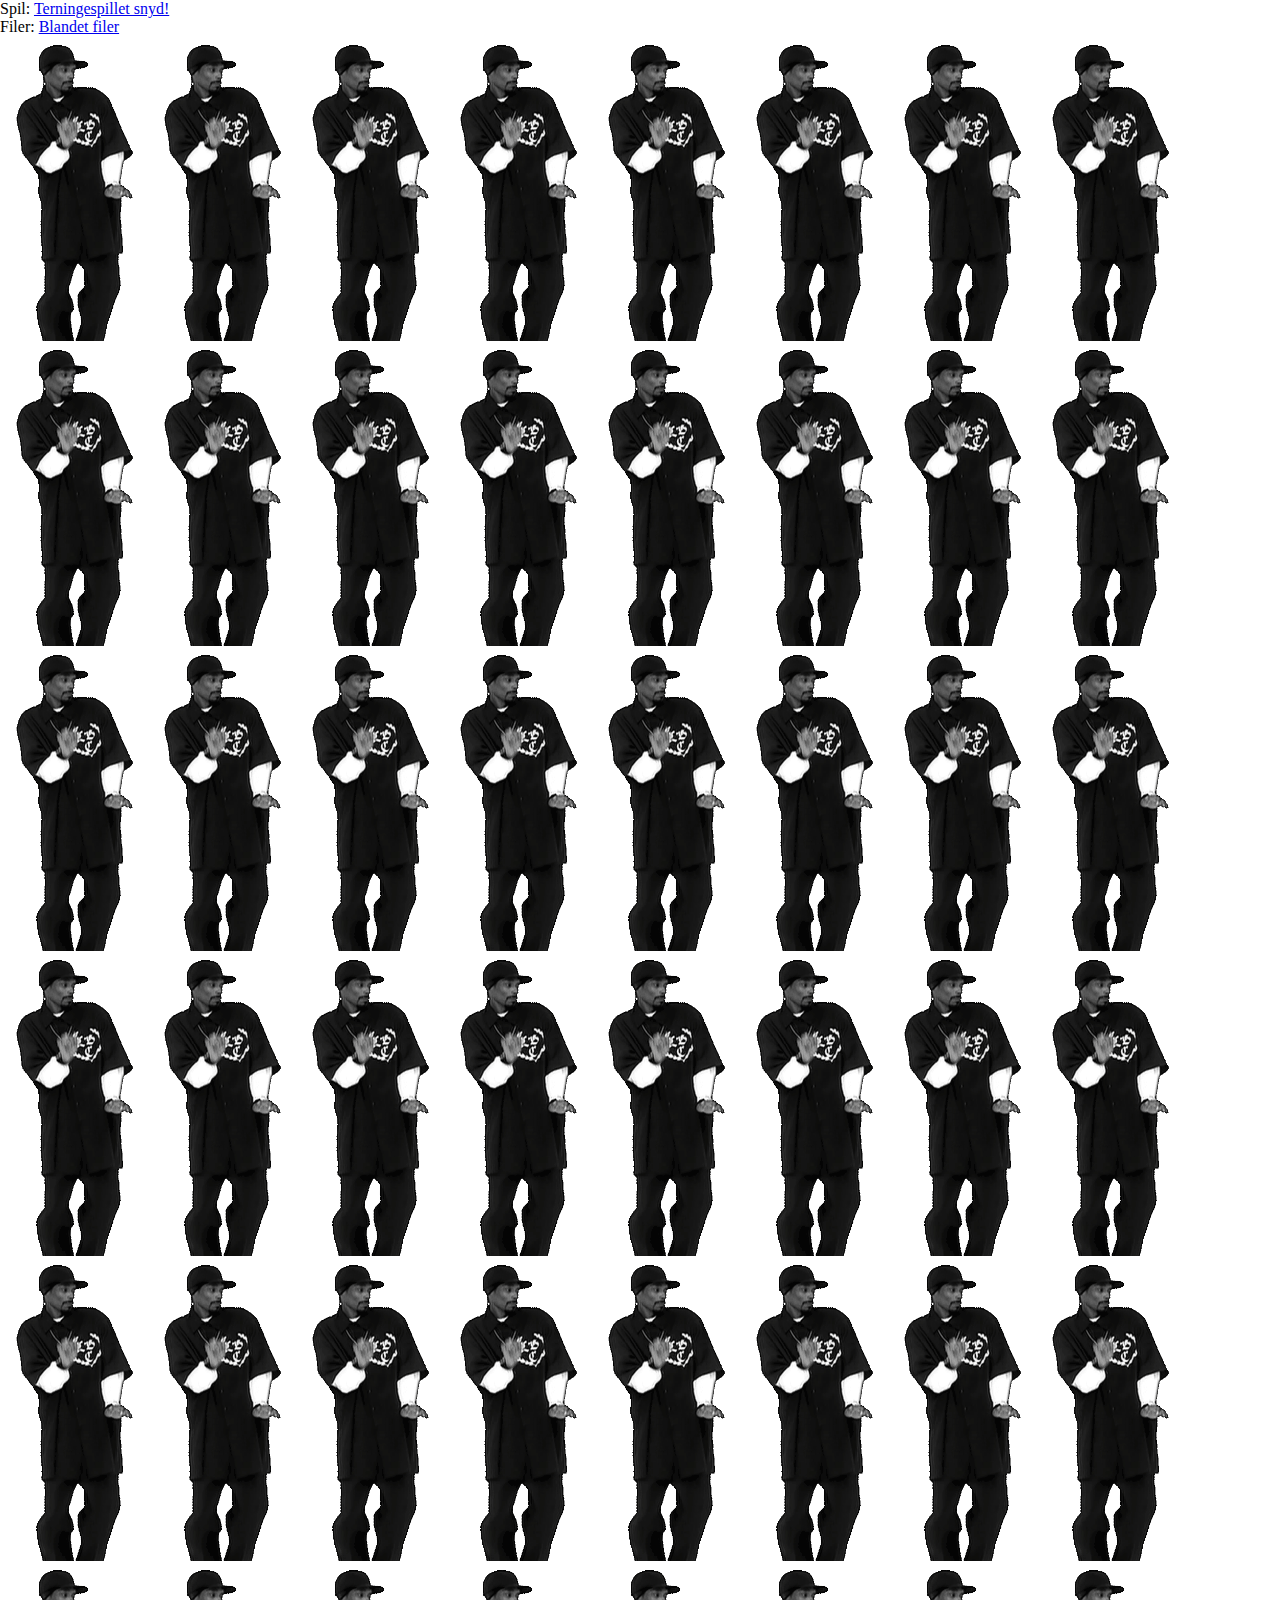
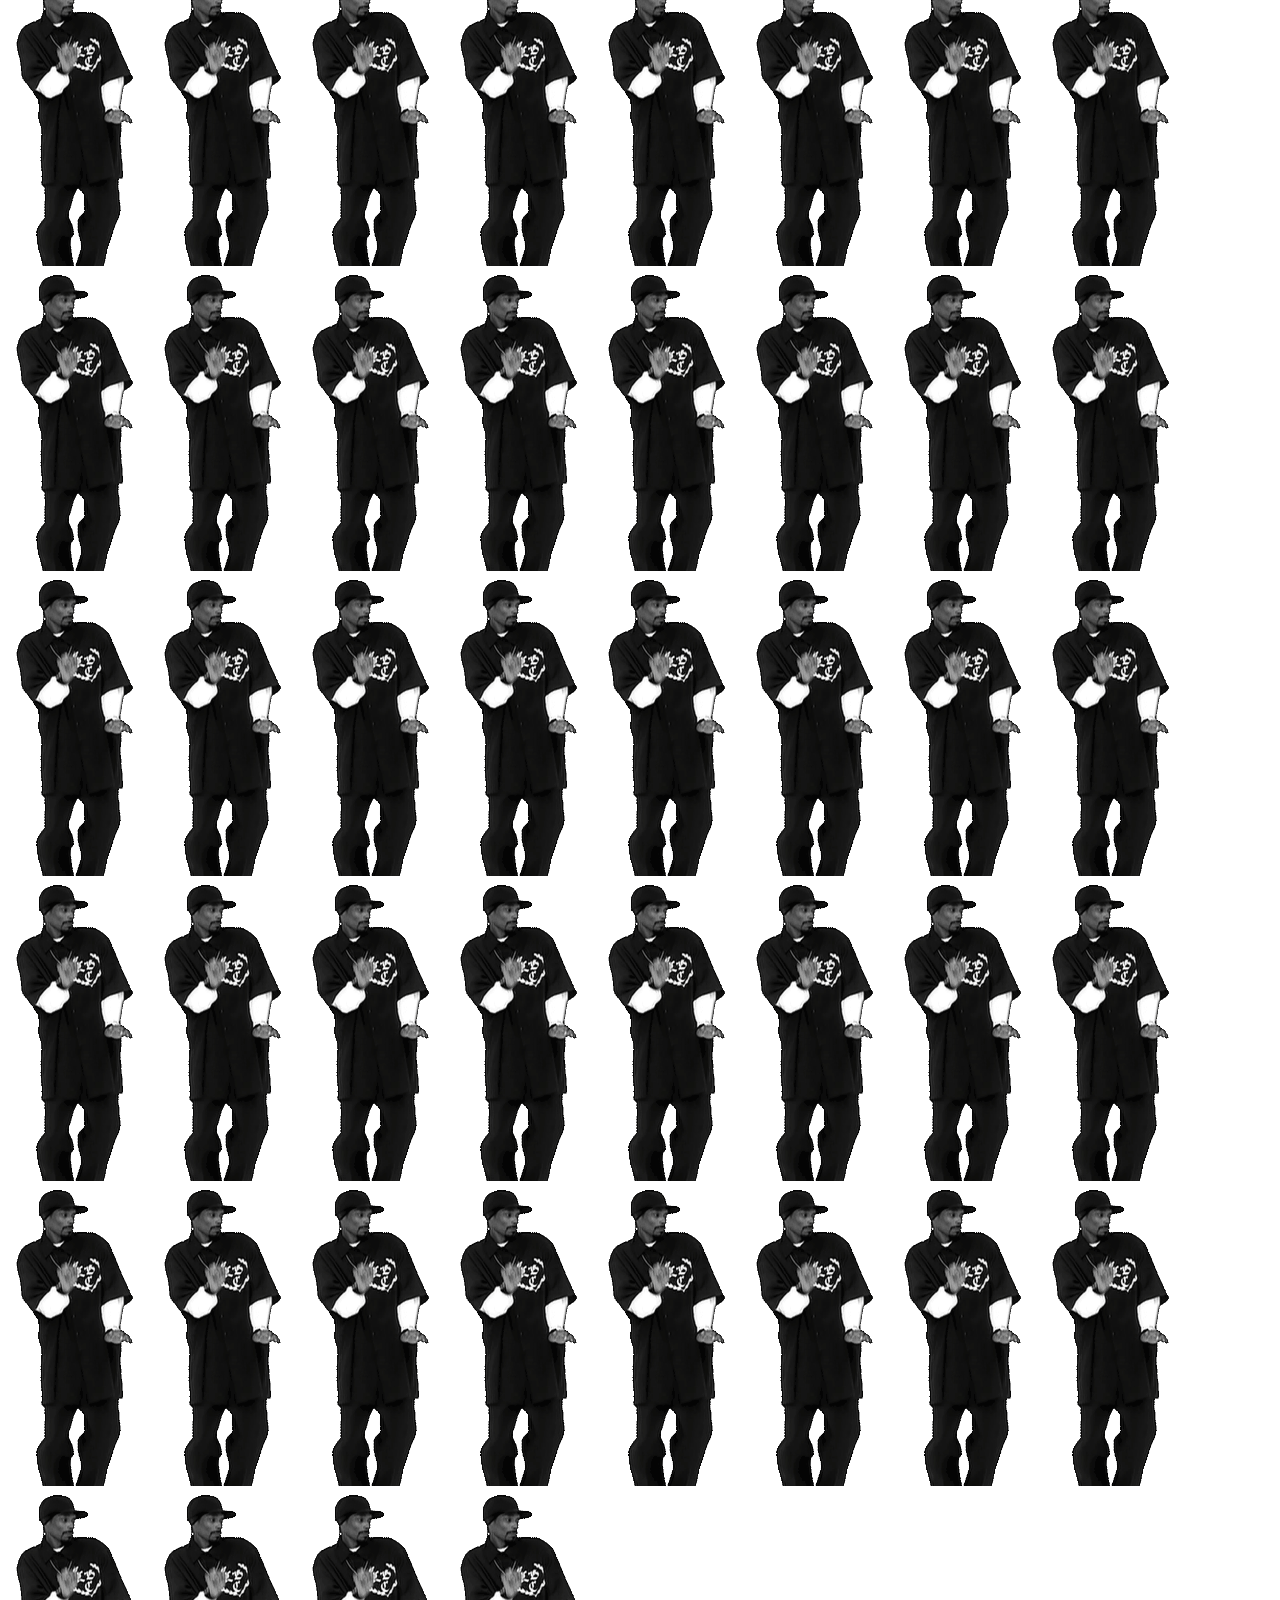
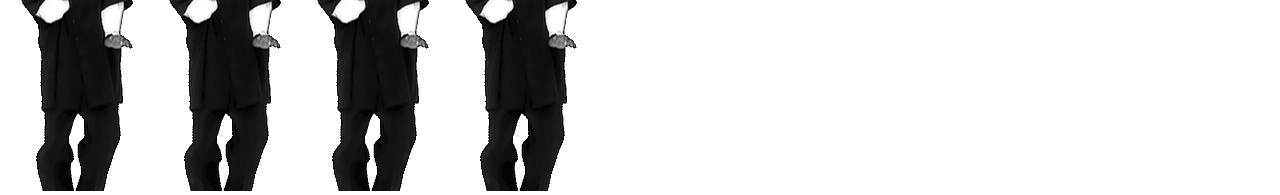
==== public_html/index.html @ c8bc2da0 "Test upload af filer" ====
<html><head><meta name="viewport" content="width=device-width"><style type="text/css"></style><title>13504996493181.gif (290�595)</title></head><body style="margin: 0px;">
Spil: <a href="http://marksauer.dk/terningespilletsnyd">Terningespillet snyd!</a> <br>
Filer: <a href="http://marksauer.dk/Files_mark/">Blandet filer</a> <br>

<img style="-webkit-user-select: none; cursor: -webkit-zoom-in;" src="snoop.gif" width="148" height="305"><img style="-webkit-user-select: none; cursor: -webkit-zoom-in;" src="snoop.gif" width="148" height="305"><img style="-webkit-user-select: none; cursor: -webkit-zoom-in;" src="snoop.gif" width="148" height="305"><img style="-webkit-user-select: none; cursor: -webkit-zoom-in;" src="snoop.gif" width="148" height="305"><img style="-webkit-user-select: none; cursor: -webkit-zoom-in;" src="snoop.gif" width="148" height="305"><img style="-webkit-user-select: none; cursor: -webkit-zoom-in;" src="snoop.gif" width="148" height="305"><img style="-webkit-user-select: none; cursor: -webkit-zoom-in;" src="snoop.gif" width="148" height="305"><img style="-webkit-user-select: none; cursor: -webkit-zoom-in;" src="snoop.gif" width="148" height="305"><img style="-webkit-user-select: none; cursor: -webkit-zoom-in;" src="snoop.gif" width="148" height="305"><img style="-webkit-user-select: none; cursor: -webkit-zoom-in;" src="snoop.gif" width="148" height="305"><img style="-webkit-user-select: none; cursor: -webkit-zoom-in;" src="snoop.gif" width="148" height="305"><img style="-webkit-user-select: none; cursor: -webkit-zoom-in;" src="snoop.gif" width="148" height="305"><img style="-webkit-user-select: none; cursor: -webkit-zoom-in;" src="snoop.gif" width="148" height="305"><img style="-webkit-user-select: none; cursor: -webkit-zoom-in;" src="snoop.gif" width="148" height="305"><img style="-webkit-user-select: none; cursor: -webkit-zoom-in;" src="snoop.gif" width="148" height="305"><img style="-webkit-user-select: none; cursor: -webkit-zoom-in;" src="snoop.gif" width="148" height="305"><img style="-webkit-user-select: none; cursor: -webkit-zoom-in;" src="snoop.gif" width="148" height="305"><img style="-webkit-user-select: none; cursor: -webkit-zoom-in;" src="snoop.gif" width="148" height="305"><img style="-webkit-user-select: none; cursor: -webkit-zoom-in;" src="snoop.gif" width="148" height="305"><img style="-webkit-user-select: none; cursor: -webkit-zoom-in;" src="snoop.gif" width="148" height="305"><img style="-webkit-user-select: none; cursor: -webkit-zoom-in;" src="snoop.gif" width="148" height="305"><img style="-webkit-user-select: none; cursor: -webkit-zoom-in;" src="snoop.gif" width="148" height="305"><img style="-webkit-user-select: none; cursor: -webkit-zoom-in;" src="snoop.gif" width="148" height="305"><img style="-webkit-user-select: none; cursor: -webkit-zoom-in;" src="snoop.gif" width="148" height="305"><img style="-webkit-user-select: none; cursor: -webkit-zoom-in;" src="snoop.gif" width="148" height="305"><img style="-webkit-user-select: none; cursor: -webkit-zoom-in;" src="snoop.gif" width="148" height="305"><img style="-webkit-user-select: none; cursor: -webkit-zoom-in;" src="snoop.gif" width="148" height="305"><img style="-webkit-user-select: none; cursor: -webkit-zoom-in;" src="snoop.gif" width="148" height="305"><img style="-webkit-user-select: none; cursor: -webkit-zoom-in;" src="snoop.gif" width="148" height="305"><img style="-webkit-user-select: none; cursor: -webkit-zoom-in;" src="snoop.gif" width="148" height="305"><img style="-webkit-user-select: none; cursor: -webkit-zoom-in;" src="snoop.gif" width="148" height="305"><img style="-webkit-user-select: none; cursor: -webkit-zoom-in;" src="snoop.gif" width="148" height="305"><img style="-webkit-user-select: none; cursor: -webkit-zoom-in;" src="snoop.gif" width="148" height="305"><img style="-webkit-user-select: none; cursor: -webkit-zoom-in;" src="snoop.gif" width="148" height="305"><img style="-webkit-user-select: none; cursor: -webkit-zoom-in;" src="snoop.gif" width="148" height="305"><img style="-webkit-user-select: none; cursor: -webkit-zoom-in;" src="snoop.gif" width="148" height="305"><img style="-webkit-user-select: none; cursor: -webkit-zoom-in;" src="snoop.gif" width="148" height="305"><img style="-webkit-user-select: none; cursor: -webkit-zoom-in;" src="snoop.gif" width="148" height="305"><img style="-webkit-user-select: none; cursor: -webkit-zoom-in;" src="snoop.gif" width="148" height="305"><img style="-webkit-user-select: none; cursor: -webkit-zoom-in;" src="snoop.gif" width="148" height="305"><img style="-webkit-user-select: none; cursor: -webkit-zoom-in;" src="snoop.gif" width="148" height="305"><img style="-webkit-user-select: none; cursor: -webkit-zoom-in;" src="snoop.gif" width="148" height="305"><img style="-webkit-user-select: none; cursor: -webkit-zoom-in;" src="snoop.gif" width="148" height="305"><img style="-webkit-user-select: none; cursor: -webkit-zoom-in;" src="snoop.gif" width="148" height="305"><img style="-webkit-user-select: none; cursor: -webkit-zoom-in;" src="snoop.gif" width="148" height="305"><img style="-webkit-user-select: none; cursor: -webkit-zoom-in;" src="snoop.gif" width="148" height="305"><img style="-webkit-user-select: none; cursor: -webkit-zoom-in;" src="snoop.gif" width="148" height="305"><img style="-webkit-user-select: none; cursor: -webkit-zoom-in;" src="snoop.gif" width="148" height="305"><img style="-webkit-user-select: none; cursor: -webkit-zoom-in;" src="snoop.gif" width="148" height="305"><img style="-webkit-user-select: none; cursor: -webkit-zoom-in;" src="snoop.gif" width="148" height="305"><img style="-webkit-user-select: none; cursor: -webkit-zoom-in;" src="snoop.gif" width="148" height="305"><img style="-webkit-user-select: none; cursor: -webkit-zoom-in;" src="snoop.gif" width="148" height="305"><img style="-webkit-user-select: none; cursor: -webkit-zoom-in;" src="snoop.gif" width="148" height="305"><img style="-webkit-user-select: none; cursor: -webkit-zoom-in;" src="snoop.gif" width="148" height="305"><img style="-webkit-user-select: none; cursor: -webkit-zoom-in;" src="snoop.gif" width="148" height="305"><img style="-webkit-user-select: none; cursor: -webkit-zoom-in;" src="snoop.gif" width="148" height="305"><img style="-webkit-user-select: none; cursor: -webkit-zoom-in;" src="snoop.gif" width="148" height="305"><img style="-webkit-user-select: none; cursor: -webkit-zoom-in;" src="snoop.gif" width="148" height="305"><img style="-webkit-user-select: none; cursor: -webkit-zoom-in;" src="snoop.gif" width="148" height="305"><img style="-webkit-user-select: none; cursor: -webkit-zoom-in;" src="snoop.gif" width="148" height="305"><img style="-webkit-user-select: none; cursor: -webkit-zoom-in;" src="snoop.gif" width="148" height="305"><img style="-webkit-user-select: none; cursor: -webkit-zoom-in;" src="snoop.gif" width="148" height="305"><img style="-webkit-user-select: none; cursor: -webkit-zoom-in;" src="snoop.gif" width="148" height="305"><img style="-webkit-user-select: none; cursor: -webkit-zoom-in;" src="snoop.gif" width="148" height="305"><img style="-webkit-user-select: none; cursor: -webkit-zoom-in;" src="snoop.gif" width="148" height="305"><img style="-webkit-user-select: none; cursor: -webkit-zoom-in;" src="snoop.gif" width="148" height="305"><img style="-webkit-user-select: none; cursor: -webkit-zoom-in;" src="snoop.gif" width="148" height="305"><img style="-webkit-user-select: none; cursor: -webkit-zoom-in;" src="snoop.gif" width="148" height="305"><img style="-webkit-user-select: none; cursor: -webkit-zoom-in;" src="snoop.gif" width="148" height="305"><img style="-webkit-user-select: none; cursor: -webkit-zoom-in;" src="snoop.gif" width="148" height="305"><img style="-webkit-user-select: none; cursor: -webkit-zoom-in;" src="snoop.gif" width="148" height="305"><img style="-webkit-user-select: none; cursor: -webkit-zoom-in;" src="snoop.gif" width="148" height="305"><img style="-webkit-user-select: none; cursor: -webkit-zoom-in;" src="snoop.gif" width="148" height="305"><img style="-webkit-user-select: none; cursor: -webkit-zoom-in;" src="snoop.gif" width="148" height="305"><img style="-webkit-user-select: none; cursor: -webkit-zoom-in;" src="snoop.gif" width="148" height="305"><img style="-webkit-user-select: none; cursor: -webkit-zoom-in;" src="snoop.gif" width="148" height="305"><img style="-webkit-user-select: none; cursor: -webkit-zoom-in;" src="snoop.gif" width="148" height="305"><img style="-webkit-user-select: none; cursor: -webkit-zoom-in;" src="snoop.gif" width="148" height="305"><img style="-webkit-user-select: none; cursor: -webkit-zoom-in;" src="snoop.gif" width="148" height="305"><img style="-webkit-user-select: none; cursor: -webkit-zoom-in;" src="snoop.gif" width="148" height="305"><img style="-webkit-user-select: none; cursor: -webkit-zoom-in;" src="snoop.gif" width="148" height="305"><img style="-webkit-user-select: none; cursor: -webkit-zoom-in;" src="snoop.gif" width="148" height="305"><img style="-webkit-user-select: none; cursor: -webkit-zoom-in;" src="snoop.gif" width="148" height="305"><img style="-webkit-user-select: none; cursor: -webkit-zoom-in;" src="snoop.gif" width="148" height="305">





<embed src="Smoke_weed.wav" autostart="true" hidden="True" loop="true"> </embed>

<embed src="Snoop Dogg Drop It Like Its Hot Original.mp3"

       autostart="true"

       hidden="True"

</embed>



</body></html>
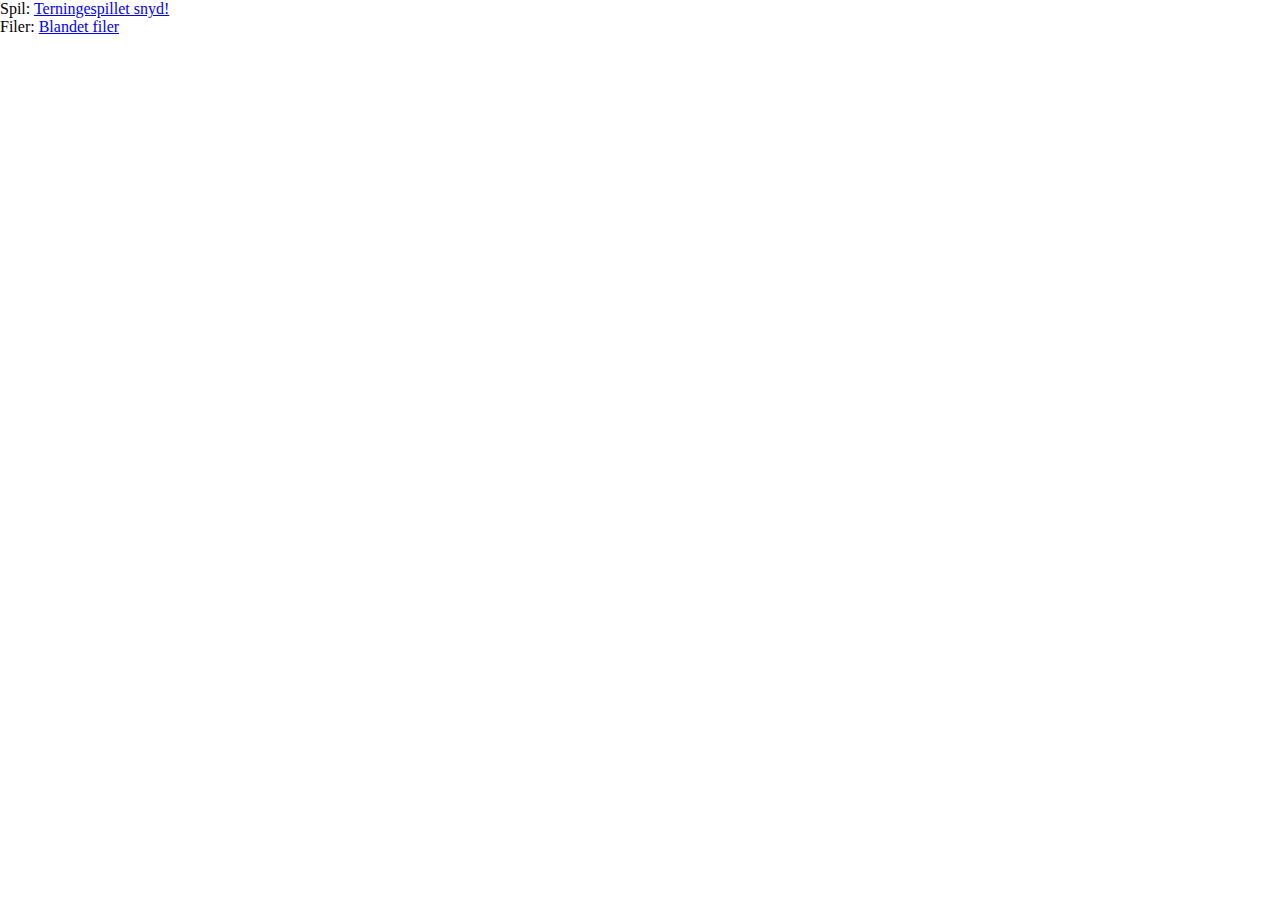
==== commit 8659fa2b: "Fjernet Snoop" ====
--- a/public_html/index.html
+++ b/public_html/index.html
@@ -1,23 +1,9 @@
 <html><head><meta name="viewport" content="width=device-width"><style type="text/css"></style><title>13504996493181.gif (290�595)</title></head><body style="margin: 0px;">
-Spil: <a href="http://marksauer.dk/terningespilletsnyd">Terningespillet snyd!</a> <br>
-Filer: <a href="http://marksauer.dk/Files_mark/">Blandet filer</a> <br>
-
-<img style="-webkit-user-select: none; cursor: -webkit-zoom-in;" src="snoop.gif" width="148" height="305"><img style="-webkit-user-select: none; cursor: -webkit-zoom-in;" src="snoop.gif" width="148" height="305"><img style="-webkit-user-select: none; cursor: -webkit-zoom-in;" src="snoop.gif" width="148" height="305"><img style="-webkit-user-select: none; cursor: -webkit-zoom-in;" src="snoop.gif" width="148" height="305"><img style="-webkit-user-select: none; cursor: -webkit-zoom-in;" src="snoop.gif" width="148" height="305"><img style="-webkit-user-select: none; cursor: -webkit-zoom-in;" src="snoop.gif" width="148" height="305"><img style="-webkit-user-select: none; cursor: -webkit-zoom-in;" src="snoop.gif" width="148" height="305"><img style="-webkit-user-select: none; cursor: -webkit-zoom-in;" src="snoop.gif" width="148" height="305"><img style="-webkit-user-select: none; cursor: -webkit-zoom-in;" src="snoop.gif" width="148" height="305"><img style="-webkit-user-select: none; cursor: -webkit-zoom-in;" src="snoop.gif" width="148" height="305"><img style="-webkit-user-select: none; cursor: -webkit-zoom-in;" src="snoop.gif" width="148" height="305"><img style="-webkit-user-select: none; cursor: -webkit-zoom-in;" src="snoop.gif" width="148" height="305"><img style="-webkit-user-select: none; cursor: -webkit-zoom-in;" src="snoop.gif" width="148" height="305"><img style="-webkit-user-select: none; cursor: -webkit-zoom-in;" src="snoop.gif" width="148" height="305"><img style="-webkit-user-select: none; cursor: -webkit-zoom-in;" src="snoop.gif" width="148" height="305"><img style="-webkit-user-select: none; cursor: -webkit-zoom-in;" src="snoop.gif" width="148" height="305"><img style="-webkit-user-select: none; cursor: -webkit-zoom-in;" src="snoop.gif" width="148" height="305"><img style="-webkit-user-select: none; cursor: -webkit-zoom-in;" src="snoop.gif" width="148" height="305"><img style="-webkit-user-select: none; cursor: -webkit-zoom-in;" src="snoop.gif" width="148" height="305"><img style="-webkit-user-select: none; cursor: -webkit-zoom-in;" src="snoop.gif" width="148" height="305"><img style="-webkit-user-select: none; cursor: -webkit-zoom-in;" src="snoop.gif" width="148" height="305"><img style="-webkit-user-select: none; cursor: -webkit-zoom-in;" src="snoop.gif" width="148" height="305"><img style="-webkit-user-select: none; cursor: -webkit-zoom-in;" src="snoop.gif" width="148" height="305"><img style="-webkit-user-select: none; cursor: -webkit-zoom-in;" src="snoop.gif" width="148" height="305"><img style="-webkit-user-select: none; cursor: -webkit-zoom-in;" src="snoop.gif" width="148" height="305"><img style="-webkit-user-select: none; cursor: -webkit-zoom-in;" src="snoop.gif" width="148" height="305"><img style="-webkit-user-select: none; cursor: -webkit-zoom-in;" src="snoop.gif" width="148" height="305"><img style="-webkit-user-select: none; cursor: -webkit-zoom-in;" src="snoop.gif" width="148" height="305"><img style="-webkit-user-select: none; cursor: -webkit-zoom-in;" src="snoop.gif" width="148" height="305"><img style="-webkit-user-select: none; cursor: -webkit-zoom-in;" src="snoop.gif" width="148" height="305"><img style="-webkit-user-select: none; cursor: -webkit-zoom-in;" src="snoop.gif" width="148" height="305"><img style="-webkit-user-select: none; cursor: -webkit-zoom-in;" src="snoop.gif" width="148" height="305"><img style="-webkit-user-select: none; cursor: -webkit-zoom-in;" src="snoop.gif" width="148" height="305"><img style="-webkit-user-select: none; cursor: -webkit-zoom-in;" src="snoop.gif" width="148" height="305"><img style="-webkit-user-select: none; cursor: -webkit-zoom-in;" src="snoop.gif" width="148" height="305"><img style="-webkit-user-select: none; cursor: -webkit-zoom-in;" src="snoop.gif" width="148" height="305"><img style="-webkit-user-select: none; cursor: -webkit-zoom-in;" src="snoop.gif" width="148" height="305"><img style="-webkit-user-select: none; cursor: -webkit-zoom-in;" src="snoop.gif" width="148" height="305"><img style="-webkit-user-select: none; cursor: -webkit-zoom-in;" src="snoop.gif" width="148" height="305"><img style="-webkit-user-select: none; cursor: -webkit-zoom-in;" src="snoop.gif" width="148" height="305"><img style="-webkit-user-select: none; cursor: -webkit-zoom-in;" src="snoop.gif" width="148" height="305"><img style="-webkit-user-select: none; cursor: -webkit-zoom-in;" src="snoop.gif" width="148" height="305"><img style="-webkit-user-select: none; cursor: -webkit-zoom-in;" src="snoop.gif" width="148" height="305"><img style="-webkit-user-select: none; cursor: -webkit-zoom-in;" src="snoop.gif" width="148" height="305"><img style="-webkit-user-select: none; cursor: -webkit-zoom-in;" src="snoop.gif" width="148" height="305"><img style="-webkit-user-select: none; cursor: -webkit-zoom-in;" src="snoop.gif" width="148" height="305"><img style="-webkit-user-select: none; cursor: -webkit-zoom-in;" src="snoop.gif" width="148" height="305"><img style="-webkit-user-select: none; cursor: -webkit-zoom-in;" src="snoop.gif" width="148" height="305"><img style="-webkit-user-select: none; cursor: -webkit-zoom-in;" src="snoop.gif" width="148" height="305"><img style="-webkit-user-select: none; cursor: -webkit-zoom-in;" src="snoop.gif" width="148" height="305"><img style="-webkit-user-select: none; cursor: -webkit-zoom-in;" src="snoop.gif" width="148" height="305"><img style="-webkit-user-select: none; cursor: -webkit-zoom-in;" src="snoop.gif" width="148" height="305"><img style="-webkit-user-select: none; cursor: -webkit-zoom-in;" src="snoop.gif" width="148" height="305"><img style="-webkit-user-select: none; cursor: -webkit-zoom-in;" src="snoop.gif" width="148" height="305"><img style="-webkit-user-select: none; cursor: -webkit-zoom-in;" src="snoop.gif" width="148" height="305"><img style="-webkit-user-select: none; cursor: -webkit-zoom-in;" src="snoop.gif" width="148" height="305"><img style="-webkit-user-select: none; cursor: -webkit-zoom-in;" src="snoop.gif" width="148" height="305"><img style="-webkit-user-select: none; cursor: -webkit-zoom-in;" src="snoop.gif" width="148" height="305"><img style="-webkit-user-select: none; cursor: -webkit-zoom-in;" src="snoop.gif" width="148" height="305"><img style="-webkit-user-select: none; cursor: -webkit-zoom-in;" src="snoop.gif" width="148" height="305"><img style="-webkit-user-select: none; cursor: -webkit-zoom-in;" src="snoop.gif" width="148" height="305"><img style="-webkit-user-select: none; cursor: -webkit-zoom-in;" src="snoop.gif" width="148" height="305"><img style="-webkit-user-select: none; cursor: -webkit-zoom-in;" src="snoop.gif" width="148" height="305"><img style="-webkit-user-select: none; cursor: -webkit-zoom-in;" src="snoop.gif" width="148" height="305"><img style="-webkit-user-select: none; cursor: -webkit-zoom-in;" src="snoop.gif" width="148" height="305"><img style="-webkit-user-select: none; cursor: -webkit-zoom-in;" src="snoop.gif" width="148" height="305"><img style="-webkit-user-select: none; cursor: -webkit-zoom-in;" src="snoop.gif" width="148" height="305"><img style="-webkit-user-select: none; cursor: -webkit-zoom-in;" src="snoop.gif" width="148" height="305"><img style="-webkit-user-select: none; cursor: -webkit-zoom-in;" src="snoop.gif" width="148" height="305"><img style="-webkit-user-select: none; cursor: -webkit-zoom-in;" src="snoop.gif" width="148" height="305"><img style="-webkit-user-select: none; cursor: -webkit-zoom-in;" src="snoop.gif" width="148" height="305"><img style="-webkit-user-select: none; cursor: -webkit-zoom-in;" src="snoop.gif" width="148" height="305"><img style="-webkit-user-select: none; cursor: -webkit-zoom-in;" src="snoop.gif" width="148" height="305"><img style="-webkit-user-select: none; cursor: -webkit-zoom-in;" src="snoop.gif" width="148" height="305"><img style="-webkit-user-select: none; cursor: -webkit-zoom-in;" src="snoop.gif" width="148" height="305"><img style="-webkit-user-select: none; cursor: -webkit-zoom-in;" src="snoop.gif" width="148" height="305"><img style="-webkit-user-select: none; cursor: -webkit-zoom-in;" src="snoop.gif" width="148" height="305"><img style="-webkit-user-select: none; cursor: -webkit-zoom-in;" src="snoop.gif" width="148" height="305"><img style="-webkit-user-select: none; cursor: -webkit-zoom-in;" src="snoop.gif" width="148" height="305"><img style="-webkit-user-select: none; cursor: -webkit-zoom-in;" src="snoop.gif" width="148" height="305"><img style="-webkit-user-select: none; cursor: -webkit-zoom-in;" src="snoop.gif" width="148" height="305"><img style="-webkit-user-select: none; cursor: -webkit-zoom-in;" src="snoop.gif" width="148" height="305"><img style="-webkit-user-select: none; cursor: -webkit-zoom-in;" src="snoop.gif" width="148" height="305"><img style="-webkit-user-select: none; cursor: -webkit-zoom-in;" src="snoop.gif" width="148" height="305">
+Spil: <a href="https://valarmarkhulis.github.io/public_html/terningespilletsnyd/Snydv2.html">Terningespillet snyd!</a> <br>
+Filer: <a href="https://valarmarkhulis.github.io/public_html/Files_mark/">Blandet filer</a> <br>
 
 
 
 
 
-<embed src="Smoke_weed.wav" autostart="true" hidden="True" loop="true"> </embed>
-
-<embed src="Snoop Dogg Drop It Like Its Hot Original.mp3"
-
-       autostart="true"
-
-       hidden="True"
-
-</embed>
-
-
-
 </body></html>